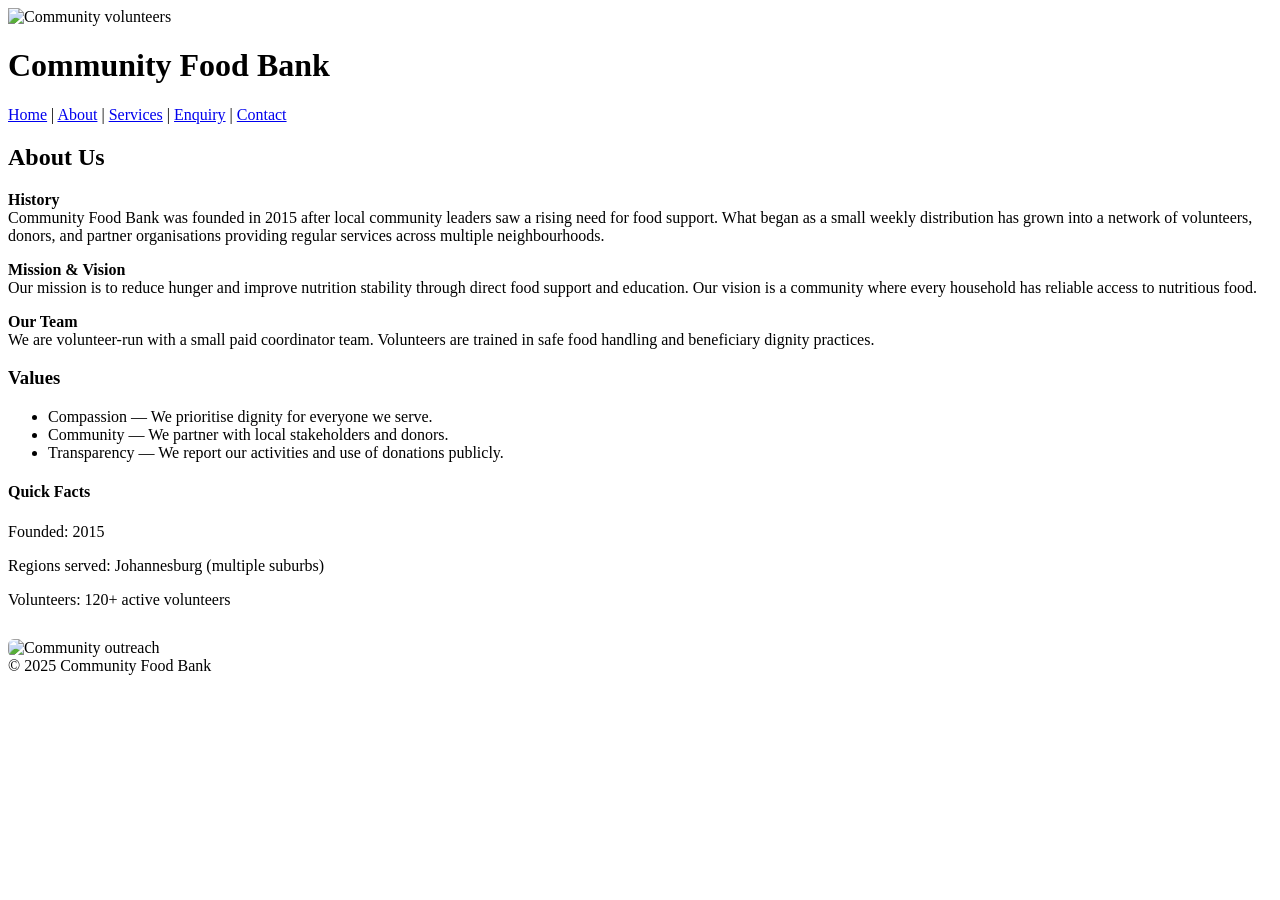
==== about.html @ 7474c87e "Add files via upload ---  ## Wireframes **Home Page:**   [Header with logo and nav]   [Hero ima" ====
<!DOCTYPE html>
<html lang="en">
<head>
  <meta charset="utf-8">
  <title>About — Community Food Bank</title>
  <meta name="viewport" content="width=device-width,initial-scale=1">
  <link rel="stylesheet" href="css/styles.css">
</head>
<body>

  <!-- Header / nav (consistent across pages) -->
  <header>
    <div class="container header-inner">
      <div class="site-title">
        <img src="images/volunteers.jpg" alt="Community volunteers">
        <h1>Community Food Bank</h1>
      </div>
      <nav aria-label="Main navigation">
        <a href="index.html">Home</a> |
        <a href="about.html">About</a> |
        <a href="services.html">Services</a> |
        <a href="enquiry.html">Enquiry</a> |
        <a href="contact.html">Contact</a>
      </nav>
    </div>
  </header>

  <main class="container page-main" role="main" aria-labelledby="about-heading">
    <h2 id="about-heading">About Us</h2>

    <div class="two-col">
      <!-- main content -->
      <div>
        <p><strong>History</strong><br>
        Community Food Bank was founded in 2015 after local community leaders saw a rising need for food support. What began as a small weekly distribution has grown into a network of volunteers, donors, and partner organisations providing regular services across multiple neighbourhoods.</p>

        <p><strong>Mission & Vision</strong><br>
        Our mission is to reduce hunger and improve nutrition stability through direct food support and education. Our vision is a community where every household has reliable access to nutritious food.</p>

        <p><strong>Our Team</strong><br>
        We are volunteer-run with a small paid coordinator team. Volunteers are trained in safe food handling and beneficiary dignity practices.</p>

        <h3>Values</h3>
        <ul class="bullet">
          <li>Compassion — We prioritise dignity for everyone we serve.</li>
          <li>Community — We partner with local stakeholders and donors.</li>
          <li>Transparency — We report our activities and use of donations publicly.</li>
        </ul>
      </div>

      <!-- right column: quick facts / image -->
      <aside>
        <div class="card">
          <h4>Quick Facts</h4>
          <p class="small">Founded: 2015</p>
          <p class="small">Regions served: Johannesburg (multiple suburbs)</p>
          <p class="small">Volunteers: 120+ active volunteers</p>
        </div>

        <div style="height:14px;"></div>

        <div class="card" aria-hidden="true">
          <img src="images/outreach.jpg" alt="Community outreach" style="width:100%; border-radius:6px;">
        </div>
      </aside>
    </div>

  </main>

  <footer class="site-footer">
    <div class="container footer-inner">
      <div>&copy; 2025 Community Food Bank</div>
      <div><a href="contact.html" style="color:white; text-decoration:underline;">Contact us</a></div>
    </div>
  </footer>

</body>
</html>
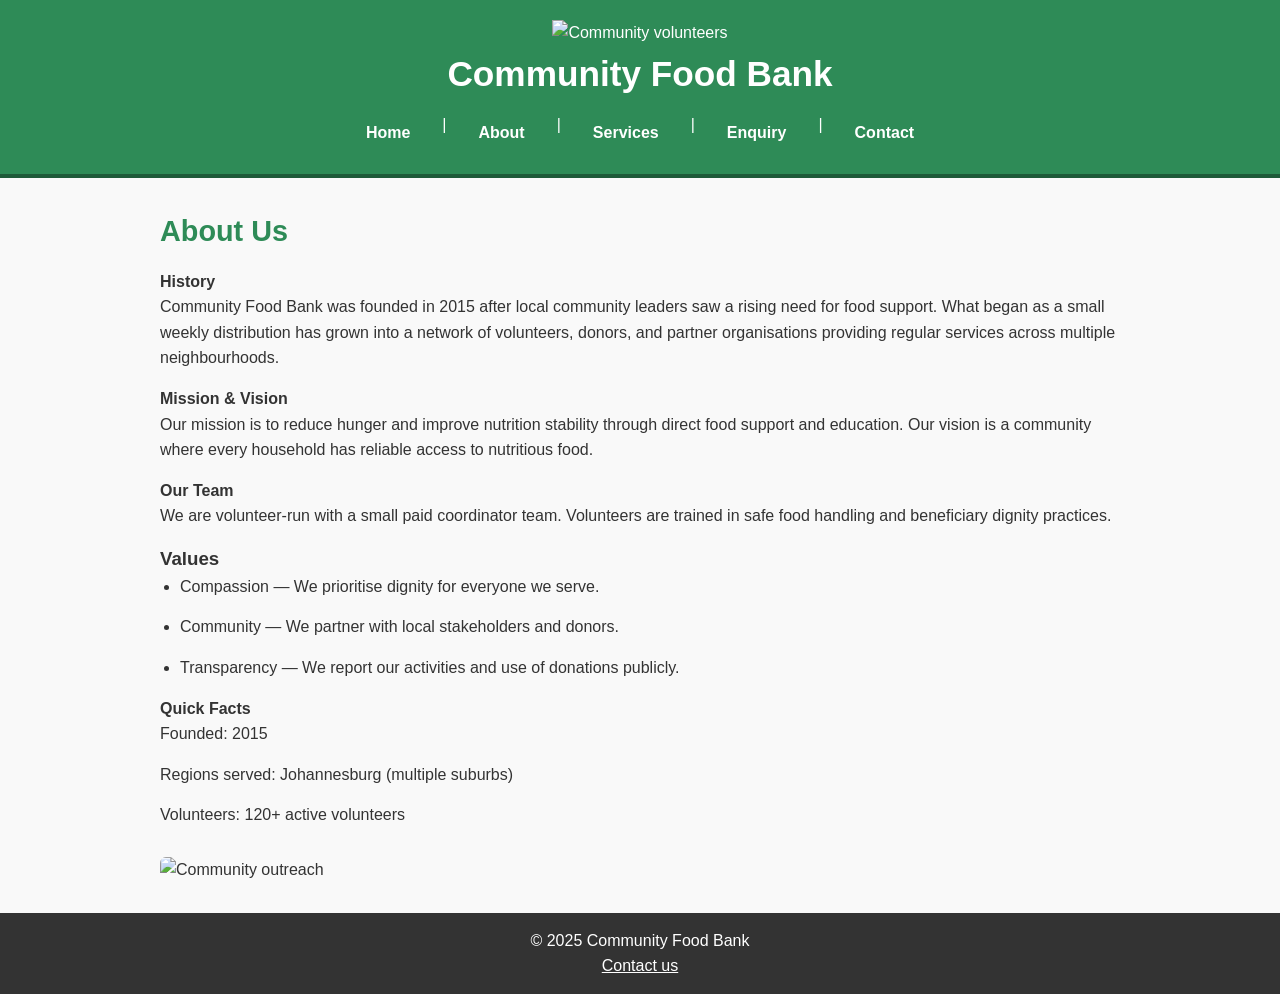
==== commit a2952fdb: "Update about.html" ====
--- a/about.html
+++ b/about.html
@@ -4,7 +4,7 @@
   <meta charset="utf-8">
   <title>About — Community Food Bank</title>
   <meta name="viewport" content="width=device-width,initial-scale=1">
-  <link rel="stylesheet" href="css/styles.css">
+  <link rel="stylesheet" href="styles.css">
 </head>
 <body>
 
@@ -75,4 +75,5 @@
   </footer>
 
 </body>
-</html>+
+</html>
--- a/styles.css
+++ b/styles.css
@@ -0,0 +1,121 @@
+/* ================================
+   Community Food Bank Stylesheet
+   Author: Phomolo Telite.
+   Date: 2025
+   ================================ */
+
+/* ---------- RESET ---------- */
+* {
+    margin: 0;
+    padding: 0;
+    box-sizing: border-box;
+}
+
+/* ---------- BASE STYLES ---------- */
+body {
+    font-family: Arial, Helvetica, sans-serif;
+    font-size: 16px;
+    line-height: 1.6;
+    background-color: #f9f9f9;
+    color: #333;
+    margin: 0;
+}
+
+/* ---------- HEADER ---------- */
+header {
+    background-color: #2E8B57; /* green for community vibe */
+    color: white;
+    padding: 20px 0;
+    text-align: center;
+    border-bottom: 4px solid #1e5a39;
+}
+
+header h1 {
+    margin-bottom: 10px;
+    font-size: 2.2rem;
+}
+
+/* ---------- NAVIGATION ---------- */
+nav {
+    display: flex;
+    justify-content: center;
+    gap: 20px;
+}
+
+nav a {
+    color: white;
+    text-decoration: none;
+    font-weight: bold;
+    padding: 8px 12px;
+    transition: background-color 0.3s ease, color 0.3s ease;
+}
+
+nav a:hover {
+    background-color: white;
+    color: #2E8B57;
+    border-radius: 4px;
+}
+
+/* ---------- MAIN CONTENT ---------- */
+main {
+    max-width: 1000px;
+    margin: 30px auto;
+    padding: 0 20px;
+}
+
+main h2 {
+    color: #2E8B57;
+    margin-bottom: 15px;
+    font-size: 1.8rem;
+}
+
+main p, main li {
+    margin-bottom: 15px;
+    font-size: 1rem;
+}
+
+/* ---------- SERVICES LIST ---------- */
+ul {
+    list-style-type: disc;
+    padding-left: 20px;
+}
+
+/* ---------- FOOTER ---------- */
+footer {
+    background-color: #333;
+    color: white;
+    text-align: center;
+    padding: 15px;
+    margin-top: 30px;
+}
+
+/* ---------- RESPONSIVE DESIGN ---------- */
+@media (max-width: 768px) {
+    nav {
+        flex-direction: column;
+        gap: 10px;
+    }
+
+    header h1 {
+        font-size: 1.8rem;
+    }
+
+    main {
+        padding: 0 15px;
+    }
+}
+
+@media (max-width: 480px) {
+    nav a {
+        display: block;
+        padding: 10px;
+    }
+
+    main h2 {
+        font-size: 1.4rem;
+    }
+
+    body {
+        font-size: 14px;
+    }
+}
